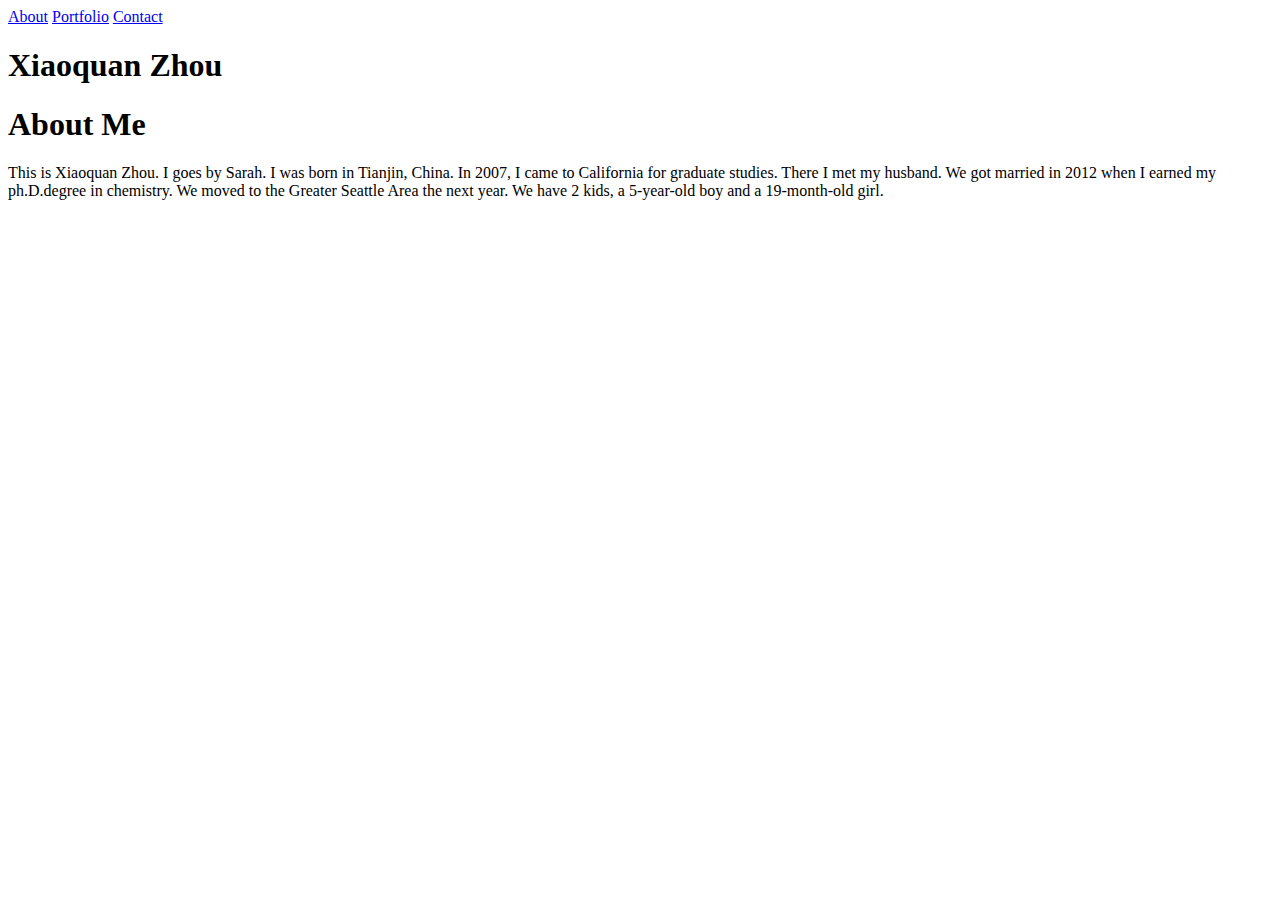
==== index.html @ 3ee9334c "Updating html files" ====
<!DOCTYPE html>
<html lang="en">
<head>
    <meta charset="UTF-8">
    <meta name="viewport" content="width=device-width, initial-scale=1.0">
    <meta http-equiv="X-UA-Compatible" content="ie=edge">
    <title>Document</title>
</head>
<body>
  <div class="pages">
      <a href="index.html" id="about">About</a>
      <a href="portfolio.html" id="portfolio">Portfolio</a>
      <a href="contact.html" id="contact">Contact</a>
  </div>
    <div class="name">
        <h1 id="xiaoquan">Xiaoquan Zhou</h1>
    </div>
 <div>
     <main>
         <h1>About Me</h1>
         <p>This is Xiaoquan Zhou. I goes by Sarah. I was born in Tianjin, China. In 2007, I came to California for graduate studies. There I met my husband. We got married in 2012 when I earned my ph.D.degree in chemistry. We moved to the Greater Seattle Area the next year. We have 2 kids, a 5-year-old boy and a 19-month-old girl.</p>

     </main>
 </div>
    
</body>
</html>
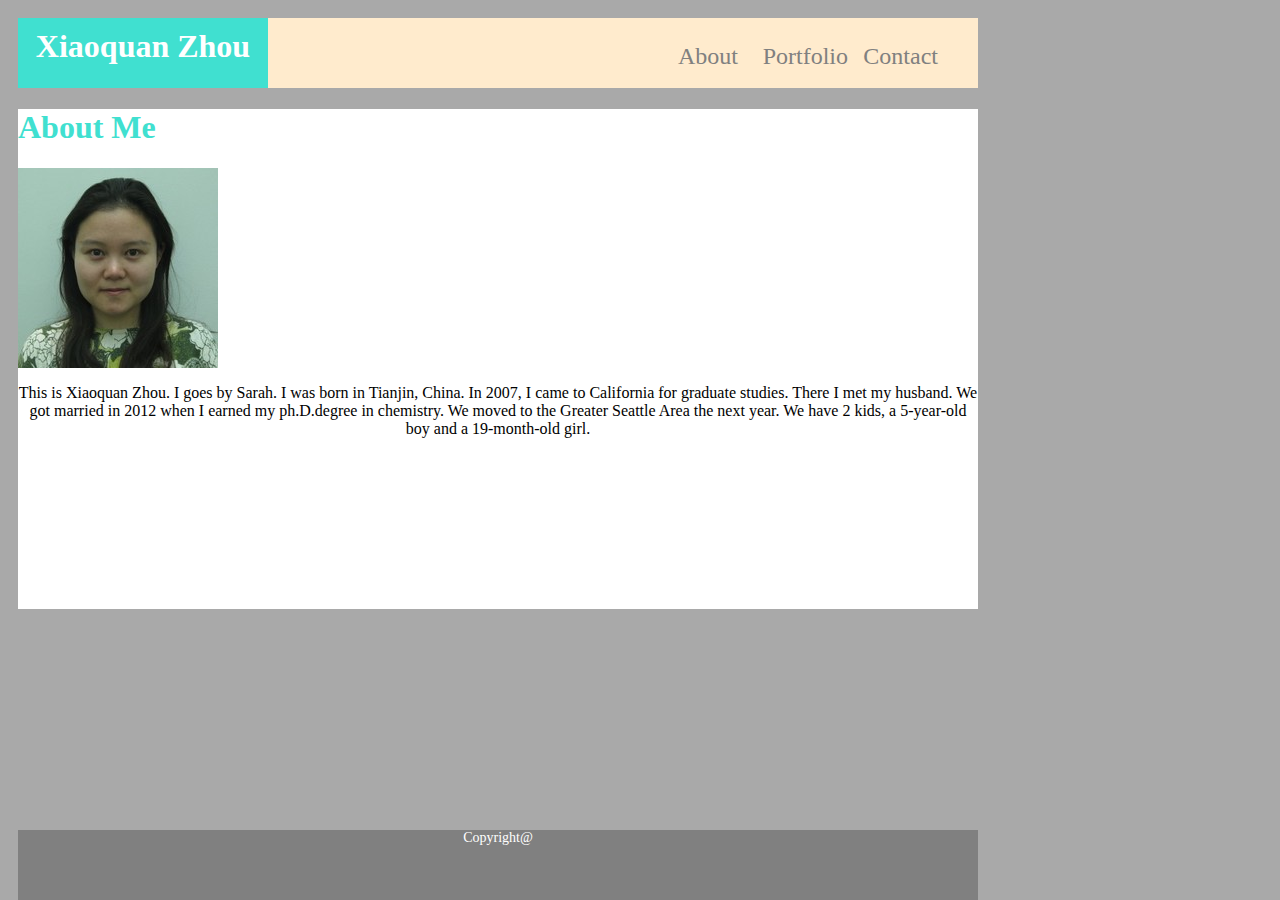
==== commit 526e417a: "edit css file" ====
--- a/index.html
+++ b/index.html
@@ -5,23 +5,27 @@
     <meta name="viewport" content="width=device-width, initial-scale=1.0">
     <meta http-equiv="X-UA-Compatible" content="ie=edge">
     <title>Document</title>
+    <link rel="stylesheet" href="assets/css/style.css">
 </head>
 <body>
-  <div class="pages">
+   <header>
+    <div class="pages">
       <a href="index.html" id="about">About</a>
       <a href="portfolio.html" id="portfolio">Portfolio</a>
       <a href="contact.html" id="contact">Contact</a>
-  </div>
+    </div>
     <div class="name">
         <h1 id="xiaoquan">Xiaoquan Zhou</h1>
-    </div>
- <div>
+      </div>
+   </header>
+
      <main>
-         <h1>About Me</h1>
-         <p>This is Xiaoquan Zhou. I goes by Sarah. I was born in Tianjin, China. In 2007, I came to California for graduate studies. There I met my husband. We got married in 2012 when I earned my ph.D.degree in chemistry. We moved to the Greater Seattle Area the next year. We have 2 kids, a 5-year-old boy and a 19-month-old girl.</p>
+         <h1 id="top">About Me</h1>
+         <img id="left" src="assets/images/me.jpg" alt="Sarah">
+         <p id="right">This is Xiaoquan Zhou. I goes by Sarah. I was born in Tianjin, China. In 2007, I came to California for graduate studies. There I met my husband. We got married in 2012 when I earned my ph.D.degree in chemistry. We moved to the Greater Seattle Area the next year. We have 2 kids, a 5-year-old boy and a 19-month-old girl.</p>
 
      </main>
- </div>
-    
+ 
+<footer>Copyright@</footer>
 </body>
 </html>--- a/assets/css/style.css
+++ b/assets/css/style.css
@@ -0,0 +1,93 @@
+
+html{
+    background-color: darkgray;
+    padding:10px;
+}
+* {
+    box-sizing: border-box;
+    text-align: center;
+  }
+  
+
+footer{
+    text-align: center;
+    height:70px;
+    width:960px;
+    background-color: gray;
+    /*padding-top: 10*/
+    border-top-width: 10px; 
+    border-color: turquoise;
+    font-size: 14px;
+    color: white;
+    position: fixed;
+    bottom:0px;
+
+
+}
+.name{
+    text-align: center;
+}
+a{
+    color:gray;
+    font-size: 24px;
+    position: absolute;
+    right: 0;
+    padding:10px;
+    text-decoration: none;
+    margin: 15px 30px;
+    
+}
+#portfolio {
+    position: absolute;
+    right: 90px;
+}
+#about{
+    position:absolute;
+    right: 200px;
+}
+header {
+    background: blanchedalmond;
+    width: 960px;
+    height: 70px;
+    position: relative;
+  }
+
+.pages{
+    
+}
+    
+
+
+
+/*h2 {
+    background-color: aquamarine;
+    font: aliceblue;
+}*/
+#xiaoquan {
+    position: absolute; 
+    bottom:-21px;
+    /*text-align:center;*/
+    padding: 10px;
+    background-color: turquoise;
+    color:white;
+    width: 250px;
+    height: 70px;
+    
+}
+
+main {
+    background: white;
+    width: 960px;
+    height:500px;
+}
+#left {
+    float: left;
+}
+#right{
+    float: right;
+}
+#top{
+    float:top;
+    text-align: left;
+    color:turquoise;
+}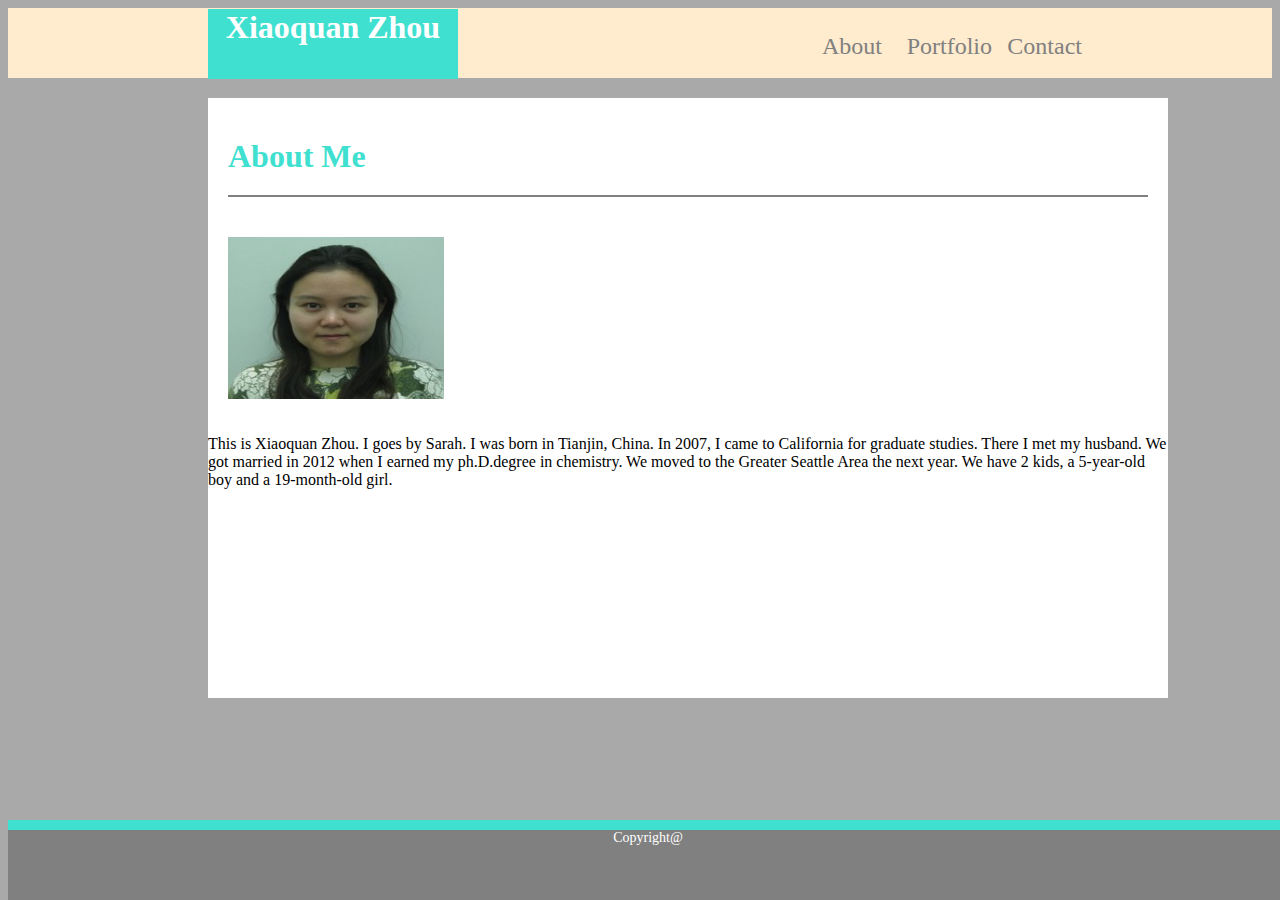
==== commit f03b8855: "edit the common parts in 3 pages, name not centered vertically yet." ====
--- a/index.html
+++ b/index.html
@@ -20,12 +20,12 @@
    </header>
 
      <main>
-         <h1 id="top">About Me</h1>
+         <h1 class="what">About Me</h1>
          <img id="left" src="assets/images/me.jpg" alt="Sarah">
          <p id="right">This is Xiaoquan Zhou. I goes by Sarah. I was born in Tianjin, China. In 2007, I came to California for graduate studies. There I met my husband. We got married in 2012 when I earned my ph.D.degree in chemistry. We moved to the Greater Seattle Area the next year. We have 2 kids, a 5-year-old boy and a 19-month-old girl.</p>
 
      </main>
  
-<footer>Copyright@</footer>
+<footer id="copyright">Copyright@</footer>
 </body>
 </html>--- a/assets/css/style.css
+++ b/assets/css/style.css
@@ -1,29 +1,32 @@
 
 html{
     background-color: darkgray;
-    padding:10px;
+  
 }
-* {
+/* {
     box-sizing: border-box;
-    text-align: center;
+   text-align: center;*/
+header {
+    background: blanchedalmond;
+    width: 100%;
+    height: 70px;
+    position: relative;
   }
   
-
-footer{
-    text-align: center;
-    height:70px;
-    width:960px;
-    background-color: gray;
-    /*padding-top: 10*/
-    border-top-width: 10px; 
-    border-color: turquoise;
-    font-size: 14px;
-    color: white;
-    position: fixed;
-    bottom:0px;
+#xiaoquan {
+    position: absolute; 
+    bottom:-22px;
+    text-align:center;
+   /* padding: 10px;*/
+    background-color: turquoise;
+    color:white;
+    width: 250px;
+    height: 70px;
+    margin-left:200px;
+}
+  
 
 
-}
 .name{
     text-align: center;
 }
@@ -31,29 +34,105 @@
     color:gray;
     font-size: 24px;
     position: absolute;
-    right: 0;
+    right: 150px;
     padding:10px;
     text-decoration: none;
     margin: 15px 30px;
     
 }
+
 #portfolio {
     position: absolute;
-    right: 90px;
+    right: 240px;
 }
 #about{
     position:absolute;
-    right: 200px;
+    right: 350px;
 }
-header {
-    background: blanchedalmond;
+
+h1{
+    color:turquoise;
+ } 
+
+.what{
+    margin:20px;
+    padding: 20px 0px;
+    border-bottom: 2px solid gray;
+}
+
+footer{
+    
+    height:70px;
+    width:100%;
+    background-color: gray;
+    border-top-width: 10px; 
+    border-bottom-width: 0;
+    border-left-width: 0;
+    border-right-width: 0;
+    border-style: solid;
+    border-color: turquoise;
+    position: fixed;
+    bottom:0px;
+}
+
+
+#copyright {
+    font-size: 14px;
+    text-align: center;
+    color: white;
+  
+}
+
+main{
+    margin: 20px 200px;
+    background: white;
     width: 960px;
-    height: 70px;
+    height:600px;
+    overflow: auto;
+    
+}
+label{
+    /*float: left;*/
+    margin:20px;
+}
+
+input{
+    width:920px;
+    margin:20px;
+
+}
+textarea{
+    width:920px;
+    margin: 20px;
+}
+button{
+  background-color: turquoise;
+  border: none;
+  color: white;
+  padding: 20px;
+  margin:20px;
+  text-align: center;
+  text-decoration: none;
+  /*display: inline-block;*/
+  font-size: 16px;
+
+}
+img{
+    height: 162px;
+    width: 216px;
+    margin:20px;
     position: relative;
-  }
 
-.pages{
-    
+}
+
+.middle{
+    float:right;
+    margin-right: 200px;
+}
+
+
+section{ 
+    width: 960px;
 }
     
 
@@ -63,23 +142,9 @@
     background-color: aquamarine;
     font: aliceblue;
 }*/
-#xiaoquan {
-    position: absolute; 
-    bottom:-21px;
-    /*text-align:center;*/
-    padding: 10px;
-    background-color: turquoise;
-    color:white;
-    width: 250px;
-    height: 70px;
-    
-}
 
-main {
-    background: white;
-    width: 960px;
-    height:500px;
-}
+
+
 #left {
     float: left;
 }
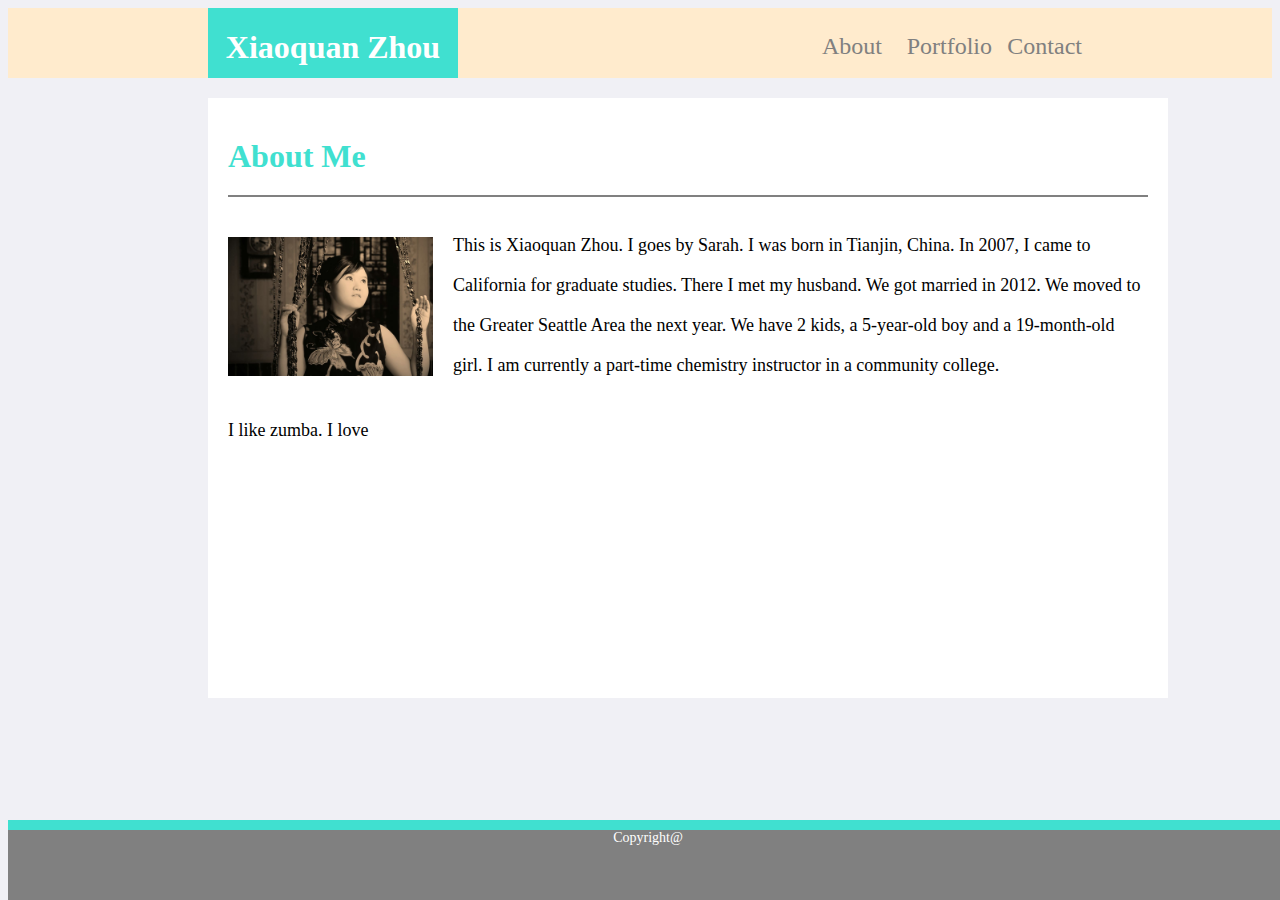
==== commit 14665cb1: "adding tags on the photos" ====
--- a/index.html
+++ b/index.html
@@ -21,8 +21,13 @@
 
      <main>
          <h1 class="what">About Me</h1>
-         <img id="left" src="assets/images/me.jpg" alt="Sarah">
-         <p id="right">This is Xiaoquan Zhou. I goes by Sarah. I was born in Tianjin, China. In 2007, I came to California for graduate studies. There I met my husband. We got married in 2012 when I earned my ph.D.degree in chemistry. We moved to the Greater Seattle Area the next year. We have 2 kids, a 5-year-old boy and a 19-month-old girl.</p>
+         <img id="me" src="assets/images/Manchudress.JPG" alt="Sarah">
+         <section id="intro">
+         <p>This is Xiaoquan Zhou. I goes by Sarah. I was born in Tianjin, China. In 2007, I came to California for graduate studies. There I met my husband. We got married in 2012. We moved to the Greater Seattle Area the next year. We have 2 kids, a 5-year-old boy and a 19-month-old girl. I am currently a part-time chemistry instructor in a community college.</p>
+        </section>
+        <section id="hobby">
+          <p>I like zumba. I love</p>
+        </section>
 
      </main>
  
--- a/assets/css/style.css
+++ b/assets/css/style.css
@@ -1,6 +1,6 @@
 
 html{
-    background-color: darkgray;
+    background-color: #f0f0f5;
   
 }
 /* {
@@ -14,20 +14,17 @@
   }
   
 #xiaoquan {
+    color:white;
+}
+
+.name{
     position: absolute; 
-    bottom:-22px;
-    text-align:center;
+    /*bottom:-22px;*/
    /* padding: 10px;*/
     background-color: turquoise;
-    color:white;
     width: 250px;
     height: 70px;
     margin-left:200px;
-}
-  
-
-
-.name{
     text-align: center;
 }
 a{
@@ -91,6 +88,31 @@
     overflow: auto;
     
 }
+
+#me{
+    height: 139px;
+    width: 205px;
+    margin: 20px;
+    
+}
+
+#intro{
+    width:695px;
+    margin-right: 20px;
+    margin-top: -10px;
+    float:right;
+    font-size: 18px;
+    line-height: 40px;
+
+}
+#hobby{
+    width:100%;
+    margin: 20px;
+    font-size:18px;
+    
+
+}
+
 label{
     /*float: left;*/
     margin:20px;
@@ -121,14 +143,12 @@
     height: 162px;
     width: 216px;
     margin:20px;
-    position: relative;
-
-}
-
-.middle{
+}
+
+/*.middle{
     float:right;
     margin-right: 200px;
-}
+}*/
 
 
 section{ 
@@ -145,14 +165,38 @@
 
 
 
-#left {
+.leftphoto {
     float: left;
-}
-#right{
-    float: right;
+    width:256px;
+    clear:both;
+}
+.middlephoto{
+    float:right;
+    margin-right: 35%;
+   
 }
 #top{
     float:top;
     text-align: left;
     color:turquoise;
-}+}
+
+h3{
+    width:216px;
+    height:45px;
+    background-color: turquoise;
+    color:white;
+
+}
+
+
+.position-relative{
+    position: relative;
+}
+
+.position-absolute{
+    position: absolute;
+    bottom:20px;
+    margin-left: 20px;
+    text-align: center;
+    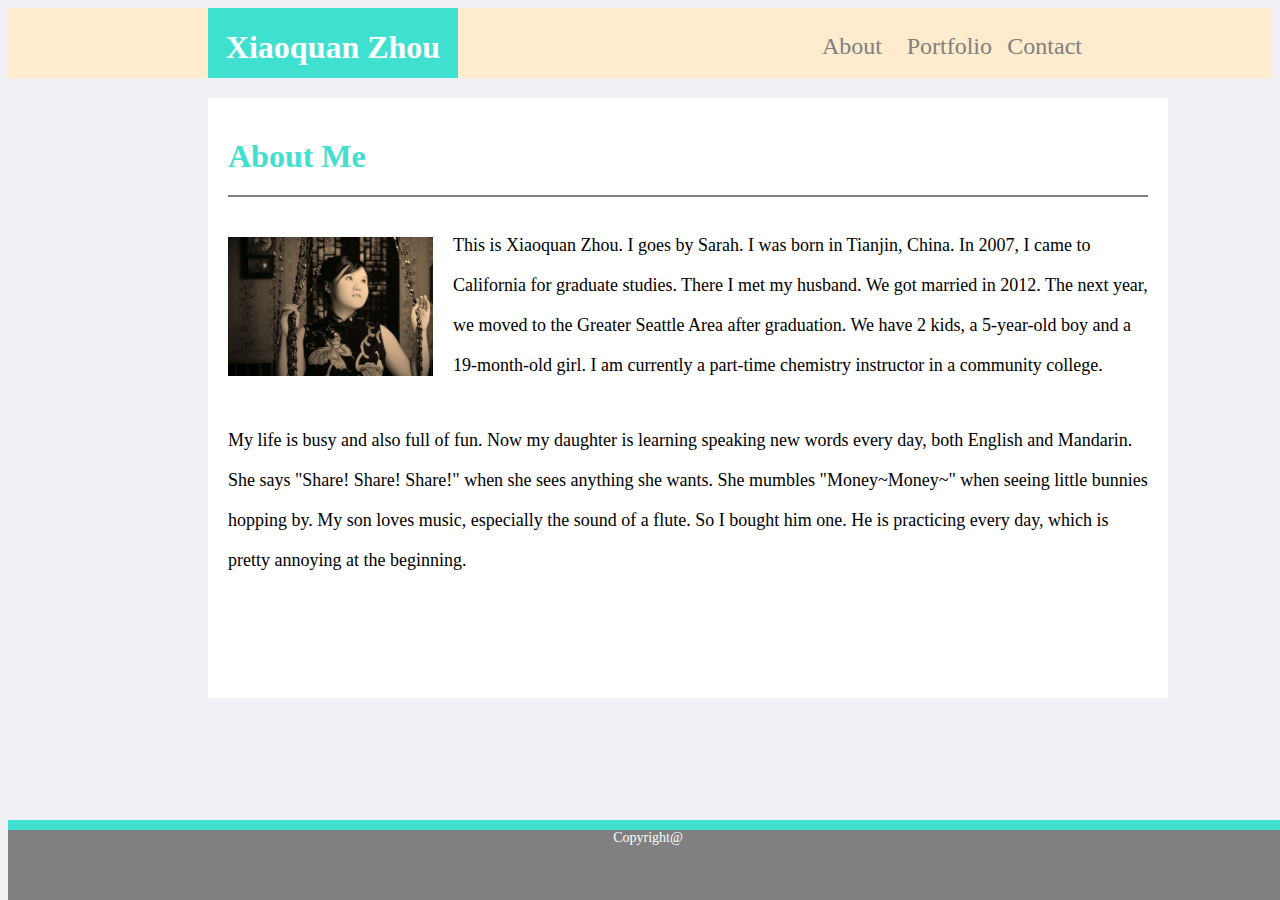
==== commit 9182e845: "Hopefully the final version" ====
--- a/index.html
+++ b/index.html
@@ -23,10 +23,10 @@
          <h1 class="what">About Me</h1>
          <img id="me" src="assets/images/Manchudress.JPG" alt="Sarah">
          <section id="intro">
-         <p>This is Xiaoquan Zhou. I goes by Sarah. I was born in Tianjin, China. In 2007, I came to California for graduate studies. There I met my husband. We got married in 2012. We moved to the Greater Seattle Area the next year. We have 2 kids, a 5-year-old boy and a 19-month-old girl. I am currently a part-time chemistry instructor in a community college.</p>
+         <p>This is Xiaoquan Zhou. I goes by Sarah. I was born in Tianjin, China. In 2007, I came to California for graduate studies. There I met my husband. We got married in 2012. The next year, we moved to the Greater Seattle Area after graduation. We have 2 kids, a 5-year-old boy and a 19-month-old girl. I am currently a part-time chemistry instructor in a community college.</p>
         </section>
         <section id="hobby">
-          <p>I like zumba. I love</p>
+          <p>My life is busy and also full of fun. Now my daughter is learning speaking new words every day, both English and Mandarin. She says "Share! Share! Share!" when she sees anything she wants. She mumbles "Money~Money~" when seeing little bunnies hopping by. My son loves music, especially the sound of a flute. So I bought him one. He is practicing every day, which is pretty annoying at the beginning. </p>
         </section>
 
      </main>
--- a/assets/css/style.css
+++ b/assets/css/style.css
@@ -3,9 +3,7 @@
     background-color: #f0f0f5;
   
 }
-/* {
-    box-sizing: border-box;
-   text-align: center;*/
+
 header {
     background: blanchedalmond;
     width: 100%;
@@ -19,8 +17,6 @@
 
 .name{
     position: absolute; 
-    /*bottom:-22px;*/
-   /* padding: 10px;*/
     background-color: turquoise;
     width: 250px;
     height: 70px;
@@ -106,15 +102,13 @@
 
 }
 #hobby{
-    width:100%;
+    width: 920px;
     margin: 20px;
     font-size:18px;
-    
-
+    line-height:40px;
 }
 
 label{
-    /*float: left;*/
     margin:20px;
 }
 
@@ -135,33 +129,30 @@
   margin:20px;
   text-align: center;
   text-decoration: none;
-  /*display: inline-block;*/
-  font-size: 16px;
+  font-size: 18px;
 
 }
+button:hover {background-color: teal}
+button:active {
+    background-color: #3e8e41;
+}
+
 img{
     height: 162px;
     width: 216px;
     margin:20px;
 }
 
-/*.middle{
-    float:right;
-    margin-right: 200px;
-}*/
+
 
 
 section{ 
     width: 960px;
+   
 }
     
 
 
-
-/*h2 {
-    background-color: aquamarine;
-    font: aliceblue;
-}*/
 
 
 
